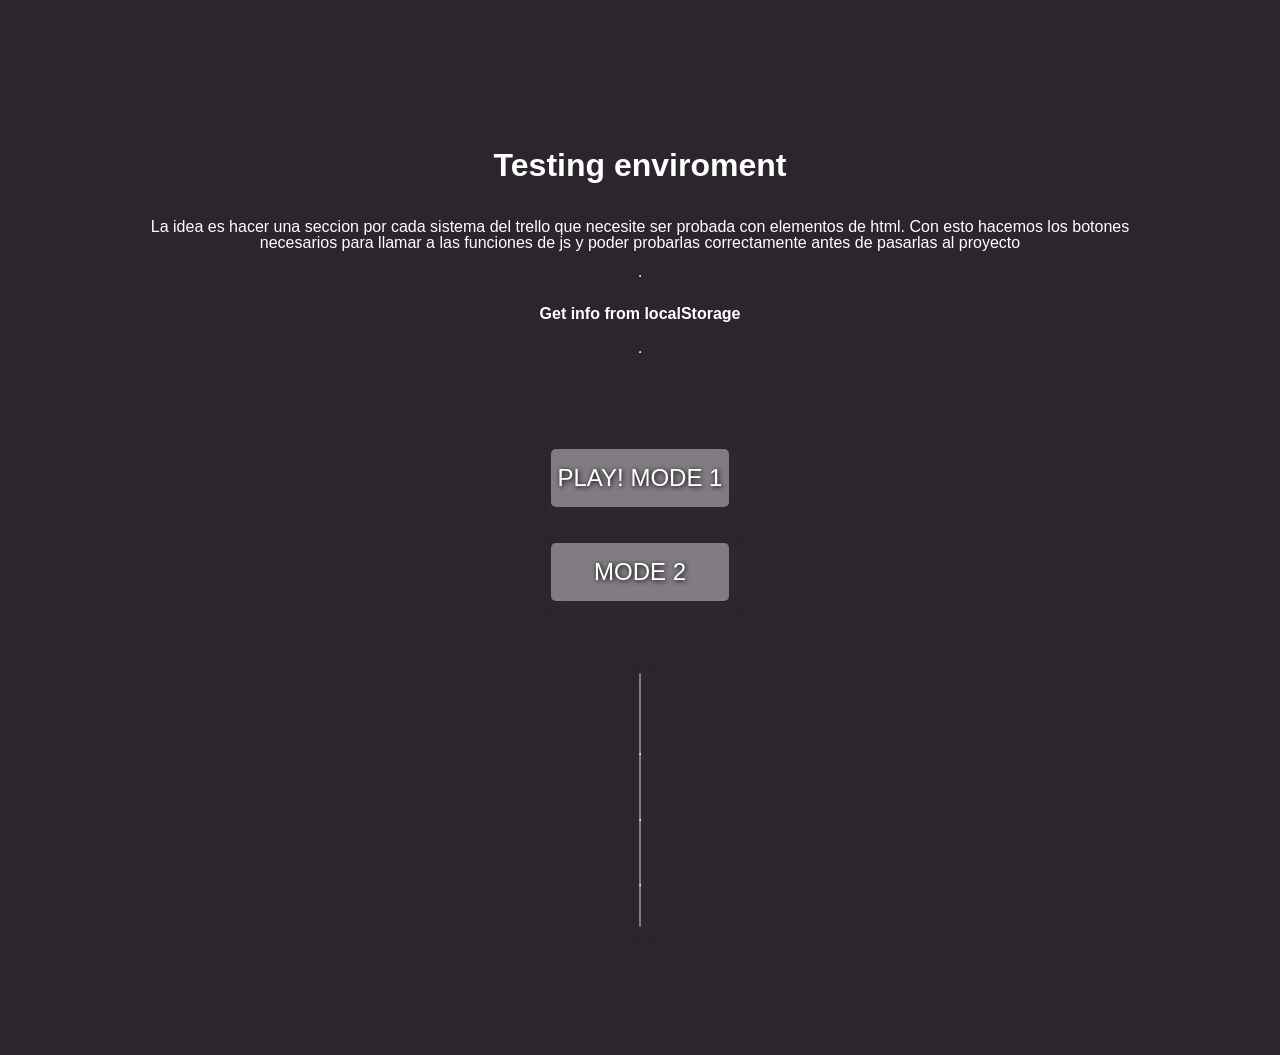
==== index.html @ b1f630e6 "FINISHED...  ALMOST" ====
<!DOCTYPE html>
<html lang="en">

<head>
    <meta charset="UTF-8">
    <meta http-equiv="X-UA-Compatible" content="IE=edge">
    <meta name="viewport" content="width=device-width, initial-scale=1.0">

    <link rel="stylesheet" href="./styles.css">

    <link rel="stylesheet" href="./sources/Ian.css">



    <title> Deploying </title>
</head>


<body>

    <header>

        <h1>Testing enviroment</h1>
        <p>
            La idea es hacer una seccion por cada sistema del trello que necesite ser probada con elementos de html. Con
            esto hacemos los botones necesarios para llamar a las funciones de js y poder probarlas correctamente antes
            de pasarlas al proyecto
        </p>

    </header>
    <hr>

    <div class="task">
        <h4>Get info from localStorage</h4>
    </div>
    <hr>
    <br>

    <!-- #region MODE SELECTOR -->
    <section class="mode-selector center mt-3" id="Selection-Mode-Container">

        <div class="selection-button-container mb-3">
            <button class="gameMode1-start btn btn--start glass" id="GameMode1-start">PLAY! MODE 1</button>
            <button class="btn btn--start glass mt-2" id="Gamemode2-selection">MODE 2</button>
        </div>



    </section>

    <!-- #endregion mode selector -->


    <!-- #region FORM GAMEMODE 2 -->

    <section class="filter-form center d-none" id="FilterForm">
        <form action="" onsubmit="event.preventDefault()">

            <div class="filter-input-container mt-3">

                <label for="category">Category</label>
                <select name="category" id="Category">
                    <option value="Entertainment: Music">Entertainment: Music</option>
                    <option value="Entertainment: Film">Entertainment: Film</option>
                    <option value="Entertainment: Television">Entertainment: Television</option>
                    <option value="Entertainment: Video Games">Entertainment: Video Games</option>
                    <option value="Entertainment: Japanese Anime & Manga">Entertainment: Japanese Anime & Manga</option>
                    <option value="Entertainment: Cartoon & Animations">Entertainment: Cartoon & Animations</option>
                    <option value="Science & Nature">Science & Nature</option>
                    <option value="Science: Computers">Science: Computers</option>
                    <option value="History">History</option>
                </select>


                <label for="level">Level</label>
                <select name="level" id="Level">
                    <option value="1">Easy</option>
                    <option value="2">Medium</option>
                    <option value="3">Hard!</option>
                </select>

                <label for="type">Type</label>
                <select name="type" id="Type">
                    <option value="1">Multiple</option>
                    <option value="2">True or false</option>
                </select>


            </div>

            <button class="gameMode2-start btn btn--start glass" id="GameMode2-start">Play</button>



        </form>



    </section>

    <!-- #endregion form gamemode 2 -->


    <!-- #region GAMEPLAY DISPLAY -->


    <section class="gameplay-display mt-5">

        <div class="game-quesiton-container glass">

            <div id="stats-bar" class="stats-position">
                <!--- Se displayea el Score --->
            </div>
            <h2 id="Q1"></h2>
            <div id="Answers1" class="center">
                <!--  Se imprimen las respuestas  -->
            </div>
            <br>
            <hr>
            <h2 id="Q2"></h2>
            <div id="Answers2" class="center">
                <!--  Se imprimen las respuestas  -->
            </div>
            <br>
            <hr>
            <h2 id="Q3"></h2>
            <div id="Answers3" class="center">
                <!--  Se imprimen las respuestas  -->
            </div>
            <br>
            <hr>
            <br>
            <br>
            <div id="next-button-div" class="center">
                <!--  Se imprime el botón  -->
            </div>
        </div>



        <div class="result-container d-flex d-none" id="results">

        </div>

    </section>

    <!-- #endregion gameplay display -->



    <!-- #region COVER -->


    <section class="waiting-card d-none" id="cover">
        <div class="message-container">
            <h2>GET READY!</h2>
            <h5>Next Round Coming...</h5>
        </div>
    </section>




    <!-- #endregion cover -->



    <script src="./index.js" type="module"></script>
</body>



</html>
---- styles.css ----
body{
    background-color: rgb(44, 37, 46);
    color: white;
    margin: 10%;

    display: flex;
    flex-direction: column;
    justify-content: center;
    align-items: center;
}


header{
    display: flex;
    flex-direction: column;
    justify-content: center;
    text-align: center;
}


.working-on{
    background-color: cornflowerblue;
}

.hide{
    display: none;
}

.center{
    display: flex;
    flex-direction: column;
    justify-content: center;    
    text-align: center;
}

h2{
    text-align: center;
}

h4{
    text-align: center;
}
---- sources/Ian.css ----
html {
    font-size: 62.5%;
    box-sizing: border-box;
    font-family: 'Anton', sans-serif;
  }
  
  *, *:after, *:before {
    box-sizing: inherit;
  }
  
  body {
   line-height: 1;
    font-size: 16px;
    background-image: url("https://mir-s3-cdn-cf.behance.net/project_modules/1400_opt_1/04589a77223425.5c8132868da75.jpg");
    background-repeat: repeat;
    background-position: top center;
  }
  
  @media (min-width: 1400px) {
    body{
      background-size: cover;

    } 
  }
  
  h2 {
    font-size: 4.8rem;
    color: white;
    text-align: center;
    text-shadow:  1px 1px 5px black;
  }
  
  button {
    font-size: 2.4rem;
    border: none;
    text-shadow:  1px 1px 5px black;
  }
  
  .main {
    position: absolute;
    top: 0;
    right: 0;
    bottom: 0;
    left: 0;
  }
  
  @media (min-width: 576px) {
    .flex-column {
      display: flex;
      flex-direction: column;
      justify-content: center;
    }
  
  
  }
  
  /* UTILITIES */
  
  .center {
    margin: 0 auto;
  }
  
  .text-center {
    text-align: center;
  }
  .glass {
    background-color: rgba(255, 255, 255, 0.4);
    backdrop-filter: blur(6px);
    box-shadow: 4px 4px 11px 4px rgba(51,51,51,0.3);
    border-radius: 0.5rem;
  }
  
  .glass-btn {
    background-color: rgba(255, 255, 255, 0);
    backdrop-filter: blur(0);
    box-shadow: 0 4px 7px 3px rgba(51,51,51,0.3);
  }
  
  .glass-border {
     border-top: solid 1px rgba(255, 255, 255, 0.4);
    border-left: solid 1px rgba(255, 255, 255, 0.4);
  }
  
  .btn{
    flex-basis: calc(33% - 0.5rem);
    padding: 1.5rem 0.7rem;
    color: white;
    transform: scale(1);
    transition: 0.5s;
  }
  
  .btn:hover {
    cursor: pointer;
    transform: scale(1.05);
    transition: 0.5s;
  }
  
  .btn--start {
    flex-basis: calc( 50% - 0.5rem );
  }
  
  /*Start Area*/
  
  .start {
    margin-top: 2rem;
  }
  
  .start__logo {
   
  }
  
  .start__logo img {
    display: block;
  }
  
  .start__buttons {
    display: flex;
    justify-content: space-between;
    text-align: center;
    padding-bottom: 2rem;
  }
  
  
  /* PLAY AREA */
  
  .menu{
    margin-top: 5rem;
    padding: 1rem 0;
  }
  
  .menu__buttons {
    width: 90%;
    height: 100%;
    display: flex;
    justify-content: space-around;
    align-items: center;
  }
  
  .content {
    margin-top: 0.7rem;
    min-height: 30rem; 
  }
  
  .container {
    width: 90%;
  }
  
  @media (min-width: 768px){
    .container{
      max-width: 100rem;
    }
  }
  
  
  /*CARDS*/
  .cards {
    padding-bottom: 2rem;
  }
  
  .card {
    display: flex;
    flex-direction: column;
    align-items: center;
    padding: 1rem 0;
    margin: 1rem 0;
  }
  
  .card__picture img {
    display: block;
    border-radius: 50%;
  }
  
  .card__info {
    text-align: center;
  }
  
  @media (min-width: 576px) {
    .card {
      flex-direction: row;
      align-items: center;
    }
    .card__picture{
      width: 30%; 
    }
    .card__picture img {
      display: block;
      border-radius: 50%;
    }
    .card__info {
      display: flex;
      justify-content: space-around;
      width: 70%;
    }
  }
  
  
  
  #about {
    display:none;
  }

  .selectedAnswer{
    background-color: rgba(52, 173, 243, 0.616);
}

.mt-3{
    margin-top: 8vh;
}

.mb-3{
    margin-bottom: 8vh;
}

.game-quesiton-container{

    padding: 10%;
}

.mt-2{
  margin-top: 4vh;
}

.mb-2{
  margin-bottom: 4vh;
}

.waiting-card{
    position: fixed;
    top: 10vh;
    background-color: rgb(83, 16, 138);

    height: 60rem;
    width: 60rem;

    display: flex;
    flex-direction: column;
    justify-content: center;
    align-items: center;
    text-align: center;

    border-radius: 50%;
}

.d-none{
    display: none !important;
}

#GameMode2-start{
    width: 10vw;
}

.filter-form{
    margin-top: 15px;
    padding: 20px;
}

.filter-input-container{
    padding: 20px;
}



option{
    background-color: rgba(255, 255, 255, 0.4);
    backdrop-filter: blur(6px);
    box-shadow: 4px 4px 11px 4px rgba(51,51,51,0.3);
    border-radius: 0.5rem;
}


.result-container{
    position: fixed;
    top: 10vh;
    left: 25vw;
    animation: createBox 0.2s, createBox2 0.2s;
    width: 50vw;
    height: 60vh;

    background-color: rgb(31, 44, 226);

    border-radius: 20px;

    display: flex;
    flex-direction: column;
    justify-content: center;
    align-items: center;

    
}


@keyframes createBox {
  from {
    transform: scale(0.5);
  }
  to {
    transform: scale(1.2);
  }
}
@keyframes createBox2 {
  from {
    transform: scale(1.2);
  }
  to {
    transform: scale(1);
  }
}

.next-color{
  background-color: rgba(26, 212, 42, 0.726);
  border: 2px solid white;
}

.stop-color{
  background-color: rgba(226, 30, 40, 0.726);
  
}

.selection-button-container{
  display: flex;
  flex-direction: column;
  justify-content: space-between;
}

h3{
    font-size: 3rem;
    color: rgb(245, 229, 8);
    text-align: center;
    text-shadow:  1px 1px 2px black;
}

.stats-position{
  display: inline-block;
  margin: 0;

  font-size: 3rem;
}
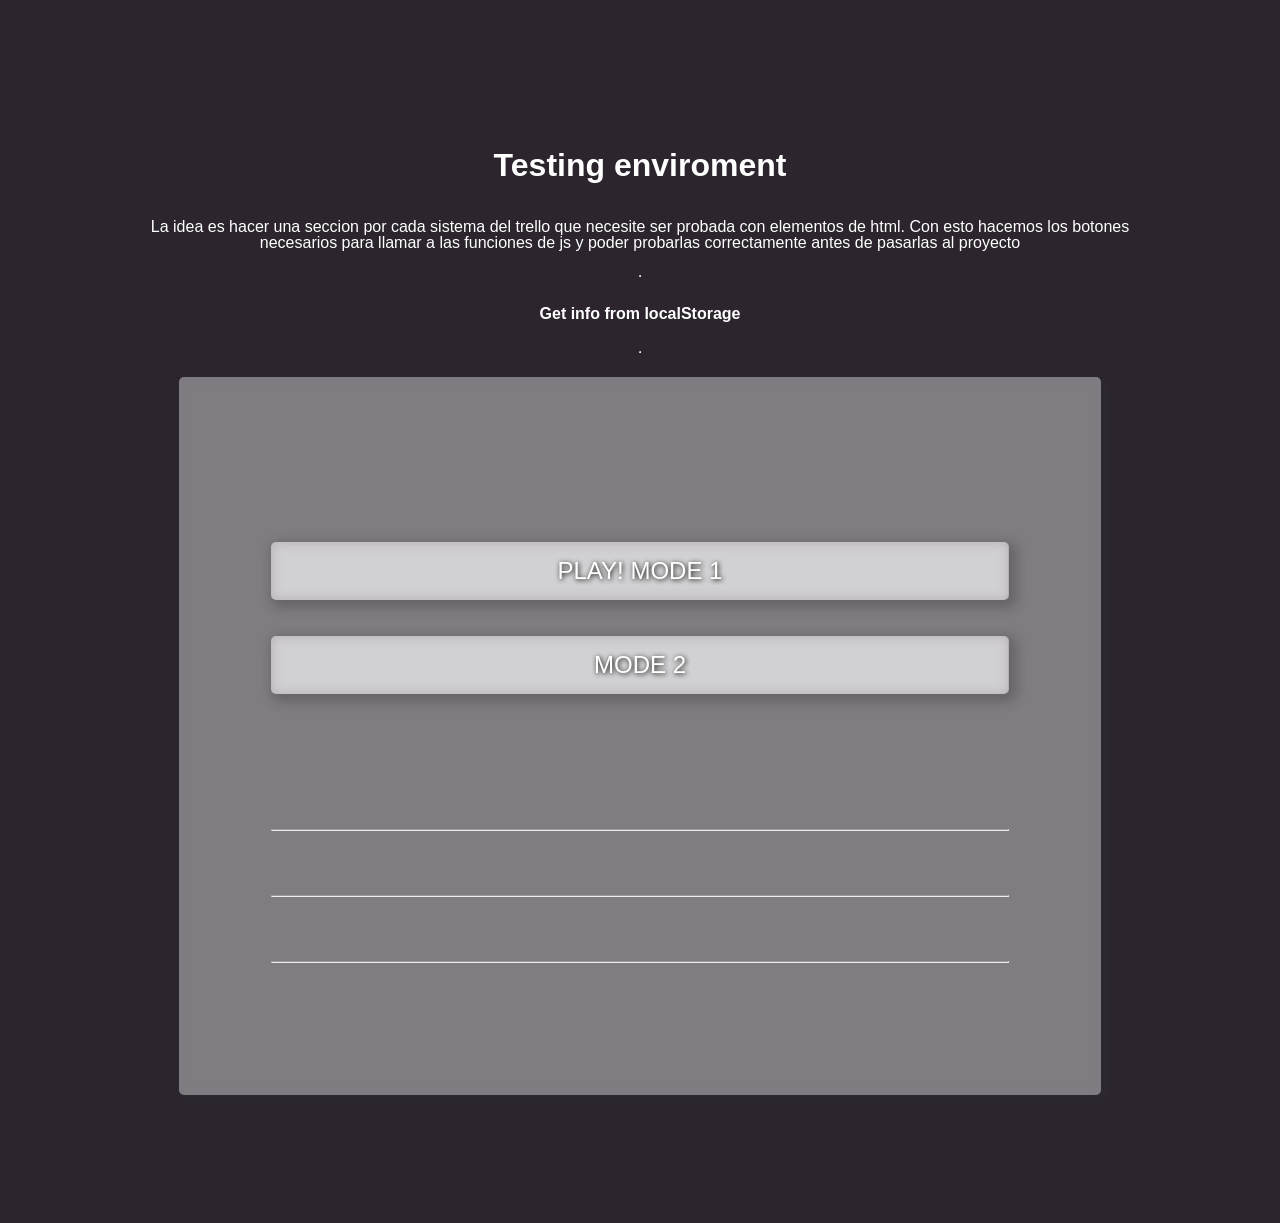
==== commit 91f93096: "Actualización HTML/CSS Se ajusta la estructura del HTML y se agregan clases de css para corregir dis" ====
--- a/index.html
+++ b/index.html
@@ -36,102 +36,94 @@
     <hr>
     <br>
 
-    <!-- #region MODE SELECTOR -->
-    <section class="mode-selector center mt-3" id="Selection-Mode-Container">
+    
+    
 
-        <div class="selection-button-container mb-3">
-            <button class="gameMode1-start btn btn--start glass" id="GameMode1-start">PLAY! MODE 1</button>
-            <button class="btn btn--start glass mt-2" id="Gamemode2-selection">MODE 2</button>
-        </div>
+    
 
 
+    
 
-    </section>
+    
 
-    <!-- #endregion mode selector -->
-
-
-    <!-- #region FORM GAMEMODE 2 -->
-
-    <section class="filter-form center d-none" id="FilterForm">
-        <form action="" onsubmit="event.preventDefault()">
-
-            <div class="filter-input-container mt-3">
-
-                <label for="category">Category</label>
-                <select name="category" id="Category">
-                    <option value="Entertainment: Music">Entertainment: Music</option>
-                    <option value="Entertainment: Film">Entertainment: Film</option>
-                    <option value="Entertainment: Television">Entertainment: Television</option>
-                    <option value="Entertainment: Video Games">Entertainment: Video Games</option>
-                    <option value="Entertainment: Japanese Anime & Manga">Entertainment: Japanese Anime & Manga</option>
-                    <option value="Entertainment: Cartoon & Animations">Entertainment: Cartoon & Animations</option>
-                    <option value="Science & Nature">Science & Nature</option>
-                    <option value="Science: Computers">Science: Computers</option>
-                    <option value="History">History</option>
-                </select>
-
-
-                <label for="level">Level</label>
-                <select name="level" id="Level">
-                    <option value="1">Easy</option>
-                    <option value="2">Medium</option>
-                    <option value="3">Hard!</option>
-                </select>
-
-                <label for="type">Type</label>
-                <select name="type" id="Type">
-                    <option value="1">Multiple</option>
-                    <option value="2">True or false</option>
-                </select>
-
-
-            </div>
-
-            <button class="gameMode2-start btn btn--start glass" id="GameMode2-start">Play</button>
-
-
-
-        </form>
-
-
-
-    </section>
-
-    <!-- #endregion form gamemode 2 -->
+    
 
 
     <!-- #region GAMEPLAY DISPLAY -->
 
 
     <section class="gameplay-display mt-5">
+        <div class="game-quesiton-container glass">
+            <!-- #region MODE SELECTOR -->
+            <section class="mode-selector center mt-3" id="Selection-Mode-Container">
+                <div class="selection-button-container mb-3">
+                    <button class="gameMode1-start btn btn--start glass" id="GameMode1-start">PLAY! MODE 1</button>
+                    <button class="btn btn--start glass mt-2" id="Gamemode2-selection">MODE 2</button>
+                </div>
+            </section> <!-- #endregion mode selector -->
+            <!-- #region FORM GAMEMODE 2 -->
+            <section class="filter-form center d-none" id="FilterForm">
+                <form action="" onsubmit="event.preventDefault()">
+                    <div class="filter-input-container mt-3">
+                        <div class="select">
+                            <label for="category">Category</label>
+                            <select name="category" id="Category" class="glass">
+                                <option value="Entertainment: Music">Entertainment: Music</option>
+                                <option value="Entertainment: Film">Entertainment: Film</option>
+                                <option value="Entertainment: Television">Entertainment: Television</option>
+                                <option value="Entertainment: Video Games">Entertainment: Video Games</option>
+                                <option value="Entertainment: Japanese Anime & Manga">Entertainment: Japanese Anime & Manga</option>
+                                <option value="Entertainment: Cartoon & Animations">Entertainment: Cartoon & Animations</option>
+                                <option value="Science & Nature">Science & Nature</option>
+                                <option value="Science: Computers">Science: Computers</option>
+                                <option value="History">History</option>
+                            </select>
+                        </div>
 
-        <div class="game-quesiton-container glass">
-
-            <div id="stats-bar" class="stats-position">
-                <!--- Se displayea el Score --->
-            </div>
-            <h2 id="Q1"></h2>
-            <div id="Answers1" class="center">
+                        <div class="select">
+                            <label for="level">Level</label>
+                            <select name="level" id="Level" class="glass">
+                                <option value="1">Easy</option>
+                                <option value="2">Medium</option>
+                                <option value="3">Hard!</option>
+                            </select>
+                        </div>
+                        <div class="select">
+                            <label for="type">Type</label>
+                            <select name="type" id="Type" class="glass">
+                                <option value="1">Multiple</option>
+                                <option value="2">True or false</option>
+                            </select>
+                            </div>
+                    </div>
+                    <button class="gameMode2-start btn btn--start glass" id="GameMode2-start">Play</button>
+                </form>
+            </section>
+            <!-- #endregion form gamemode 2 -->
+            <h2 id="Q1" class="question"></h2>
+            <!--Se impirme la pregunta-->
+            <div id="Answers1" class="center answer">
                 <!--  Se imprimen las respuestas  -->
             </div>
             <br>
             <hr>
-            <h2 id="Q2"></h2>
-            <div id="Answers2" class="center">
+            <h2 id="Q2" class="question"></h2>
+            <!--Se impirme la pregunta-->
+            <div id="Answers2" class="center answer">
                 <!--  Se imprimen las respuestas  -->
             </div>
             <br>
             <hr>
-            <h2 id="Q3"></h2>
-            <div id="Answers3" class="center">
+            <h2 id="Q3" class="question"></h2>
+            <!--Se impirme la pregunta-->
+            <div id="Answers3" class="center answer">
                 <!--  Se imprimen las respuestas  -->
             </div>
             <br>
             <hr>
             <br>
             <br>
-            <div id="next-button-div" class="center">
+            <div id="next-button-div" class="center answer">
                 <!--  Se imprime el botón  -->
             </div>
         </div>
--- a/styles.css
+++ b/styles.css
@@ -41,3 +41,8 @@
     text-align: center;
 }
 
+
+.gameplay-display {
+    width: 90%;
+}
+
--- a/sources/Ian.css
+++ b/sources/Ian.css
@@ -334,4 +334,30 @@
   margin: 0;
 
   font-size: 3rem;
+.answer {
+  display: flex;
+  flex-direction: column;
+  gap: 1rem;
+  margin-bottom: 1rem;
+}
+
+.question {
+  font-size: 3.2rem;
+}
+
+label {
+  text-shadow: 1px 1px 4px black;  
+}
+
+select {
+  padding: 1rem 0;
+  margin: 1rem;
+  border: none;
+  border-radius: 0.7rem;
+}
+
+.select {
+  display: flex; 
+  flex-direction: column;
+  margin-bottom: 1rem;
 }
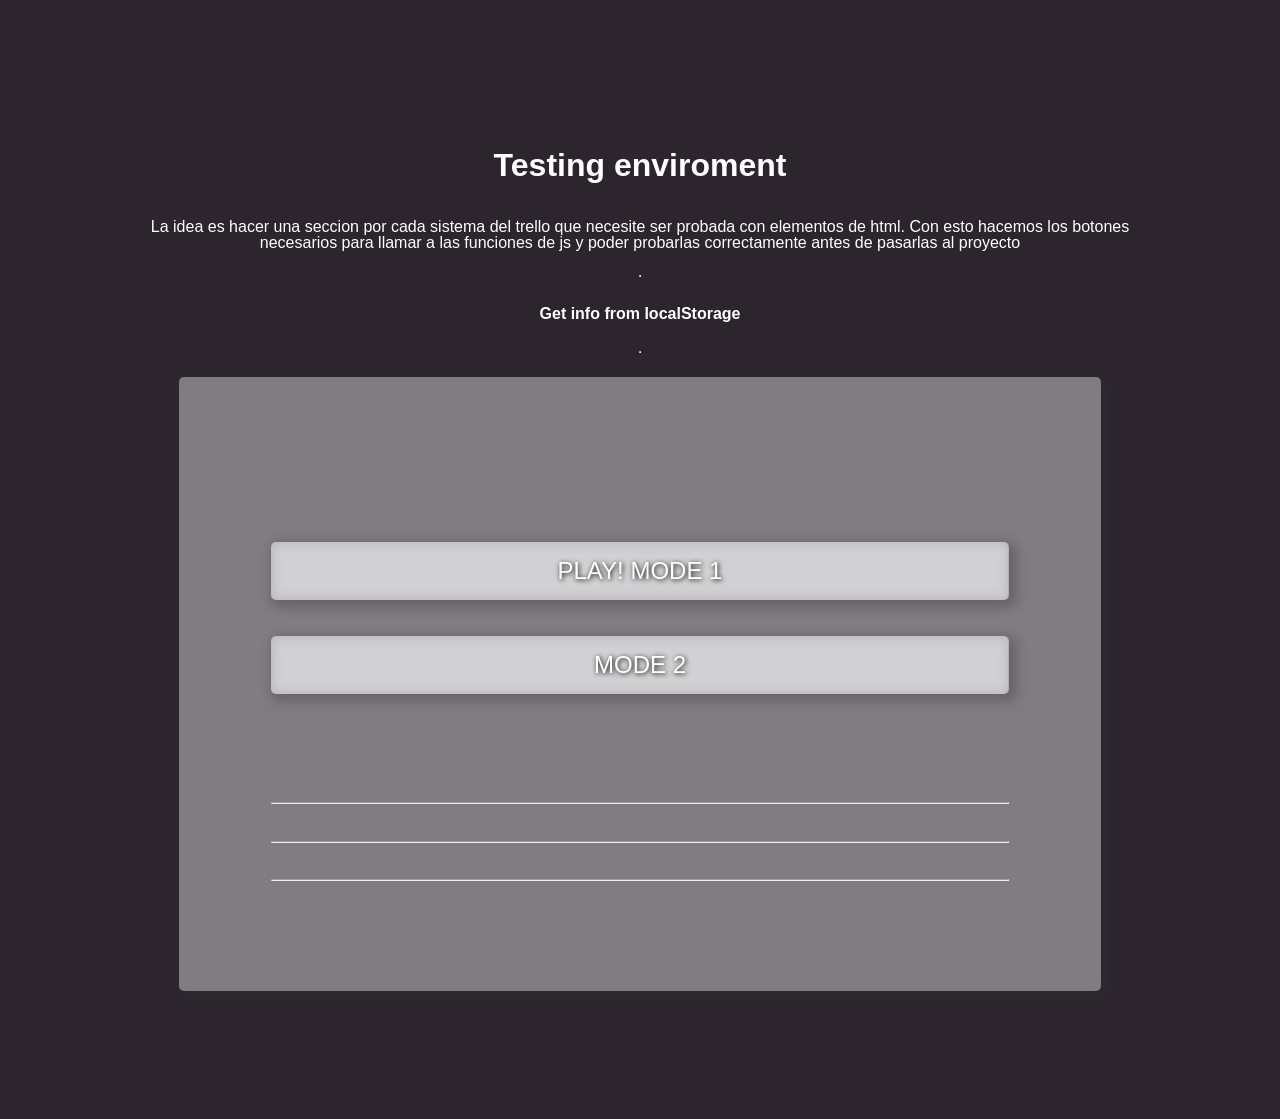
==== commit b0555a18: "Color Answers With Green and Red" ====
--- a/index.html
+++ b/index.html
@@ -36,17 +36,17 @@
     <hr>
     <br>
 
-    
-    
-
-    
 
 
-    
 
-    
 
-    
+
+
+
+
+
+
+
 
 
     <!-- #region GAMEPLAY DISPLAY -->
@@ -72,8 +72,10 @@
                                 <option value="Entertainment: Film">Entertainment: Film</option>
                                 <option value="Entertainment: Television">Entertainment: Television</option>
                                 <option value="Entertainment: Video Games">Entertainment: Video Games</option>
-                                <option value="Entertainment: Japanese Anime & Manga">Entertainment: Japanese Anime & Manga</option>
-                                <option value="Entertainment: Cartoon & Animations">Entertainment: Cartoon & Animations</option>
+                                <option value="Entertainment: Japanese Anime & Manga">Entertainment: Japanese Anime &
+                                    Manga</option>
+                                <option value="Entertainment: Cartoon & Animations">Entertainment: Cartoon & Animations
+                                </option>
                                 <option value="Science & Nature">Science & Nature</option>
                                 <option value="Science: Computers">Science: Computers</option>
                                 <option value="History">History</option>
@@ -94,35 +96,35 @@
                                 <option value="1">Multiple</option>
                                 <option value="2">True or false</option>
                             </select>
-                            </div>
+                        </div>
                     </div>
                     <button class="gameMode2-start btn btn--start glass" id="GameMode2-start">Play</button>
                 </form>
             </section>
+
+            <div id="stats-bar" class="stats-position">
+                <!--- Se displayea el Score --->
+            </div>
             <!-- #endregion form gamemode 2 -->
             <h2 id="Q1" class="question"></h2>
             <!--Se impirme la pregunta-->
             <div id="Answers1" class="center answer">
                 <!--  Se imprimen las respuestas  -->
             </div>
-            <br>
             <hr>
             <h2 id="Q2" class="question"></h2>
             <!--Se impirme la pregunta-->
             <div id="Answers2" class="center answer">
                 <!--  Se imprimen las respuestas  -->
             </div>
-            <br>
             <hr>
             <h2 id="Q3" class="question"></h2>
             <!--Se impirme la pregunta-->
             <div id="Answers3" class="center answer">
                 <!--  Se imprimen las respuestas  -->
             </div>
-            <br>
             <hr>
-            <br>
-            <br>
+
             <div id="next-button-div" class="center answer">
                 <!--  Se imprime el botón  -->
             </div>
--- a/sources/Ian.css
+++ b/sources/Ian.css
@@ -226,11 +226,11 @@
 
 .waiting-card{
     position: fixed;
-    top: 10vh;
+    top: 12vh;
     background-color: rgb(83, 16, 138);
 
-    height: 60rem;
-    width: 60rem;
+    height: 55rem;
+    width: 55rem;
 
     display: flex;
     flex-direction: column;
@@ -239,6 +239,16 @@
     text-align: center;
 
     border-radius: 50%;
+    animation: wait-card-animation 0.8s;
+}
+
+@keyframes wait-card-animation {
+  from {
+    transform: scale(1.5);
+  }
+  to {
+    transform: scale(1);
+  }
 }
 
 .d-none{
@@ -270,9 +280,9 @@
 
 .result-container{
     position: fixed;
-    top: 10vh;
+    top: 16vh;
     left: 25vw;
-    animation: createBox 0.2s, createBox2 0.2s;
+    animation: result-animation 0.35s;
     width: 50vw;
     height: 60vh;
 
@@ -288,31 +298,29 @@
     
 }
 
-
-@keyframes createBox {
-  from {
-    transform: scale(0.5);
-  }
-  to {
+@keyframes result-animation {
+  /* You could think of as "step 1" */
+  0% {
+    transform: scale(0.6);
+  }
+  70%{
     transform: scale(1.2);
   }
-}
-@keyframes createBox2 {
-  from {
-    transform: scale(1.2);
-  }
-  to {
+  /* You could think of as "step 2" */
+  100% {
     transform: scale(1);
   }
 }
 
+
+
 .next-color{
-  background-color: rgba(26, 212, 42, 0.726);
+  background-color: rgba(13, 154, 236, 0.726);
   border: 2px solid white;
 }
 
 .stop-color{
-  background-color: rgba(226, 30, 40, 0.726);
+  background-color: rgba(233, 16, 168, 0.726);
   
 }
 
@@ -330,10 +338,13 @@
 }
 
 .stats-position{
-  display: inline-block;
+  display: flex;
+  justify-content: space-between;
   margin: 0;
 
   font-size: 3rem;
+}
+
 .answer {
   display: flex;
   flex-direction: column;
@@ -360,4 +371,12 @@
   display: flex; 
   flex-direction: column;
   margin-bottom: 1rem;
+}
+
+.correctAnswer{
+  background-color: rgba(11, 241, 69, 0.616);
+}
+
+.incorrectAnswer{
+  background-color: rgba(245, 11, 11, 0.616)
 }
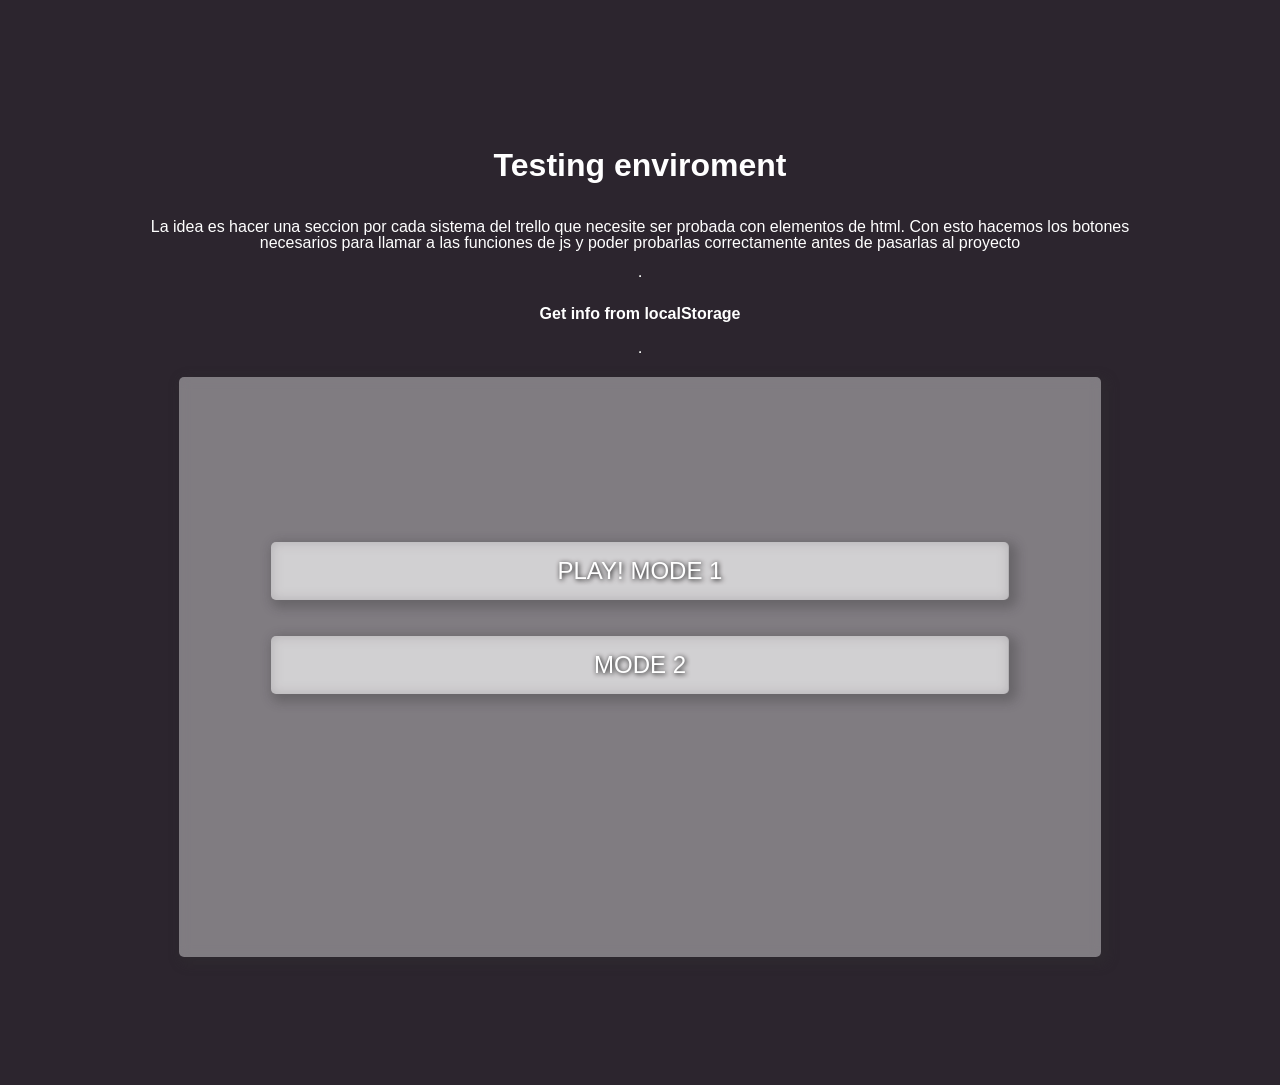
==== commit 2a4d9eee: "<hr> added by js instead of html" ====
--- a/index.html
+++ b/index.html
@@ -111,19 +111,19 @@
             <div id="Answers1" class="center answer">
                 <!--  Se imprimen las respuestas  -->
             </div>
-            <hr>
+            <div id="hr1"></div>
             <h2 id="Q2" class="question"></h2>
             <!--Se impirme la pregunta-->
             <div id="Answers2" class="center answer">
                 <!--  Se imprimen las respuestas  -->
             </div>
-            <hr>
+            <div id="hr2"></div>
             <h2 id="Q3" class="question"></h2>
             <!--Se impirme la pregunta-->
             <div id="Answers3" class="center answer">
                 <!--  Se imprimen las respuestas  -->
             </div>
-            <hr>
+            <div id="hr3"></div>
 
             <div id="next-button-div" class="center answer">
                 <!--  Se imprime el botón  -->
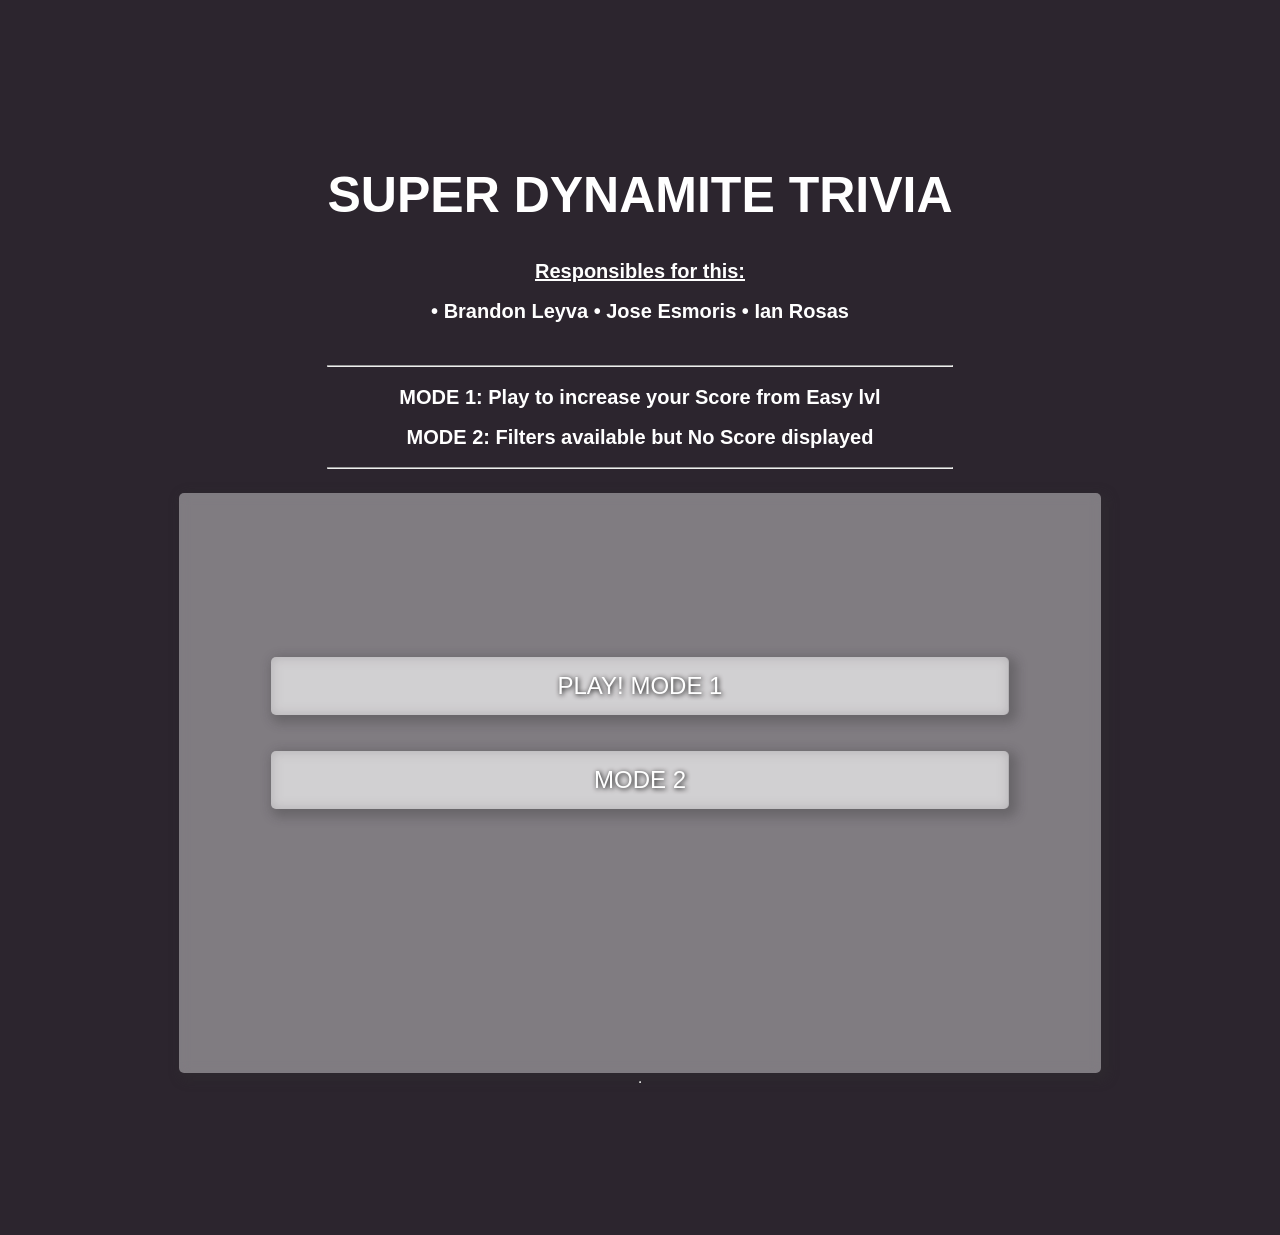
==== commit e2c2dfcd: "ACABADO. Solo falta arreglar filtros de Mode 2" ====
--- a/index.html
+++ b/index.html
@@ -18,32 +18,29 @@
 
 <body>
 
-    <header>
-
-        <h1>Testing enviroment</h1>
-        <p>
-            La idea es hacer una seccion por cada sistema del trello que necesite ser probada con elementos de html. Con
-            esto hacemos los botones necesarios para llamar a las funciones de js y poder probarlas correctamente antes
-            de pasarlas al proyecto
-        </p>
-
+    <header id="headerDisplay">
+        <section>
+            <h1 class="bigger-size">SUPER DYNAMITE TRIVIA</h1>
+            <p>
+                <b><u>Responsibles for this:</u></b>
+            </p>
+            <p><b>• Brandon Leyva • Jose Esmoris • Ian Rosas</b></p>
+            <br>
+            <hr>
+            <p><b>MODE 1: Play to increase your Score from Easy lvl</b></p>
+            <p><b>MODE 2: Filters available but No Score displayed</b></p>
+            <hr>
+            <br>
+        </section>
     </header>
-    <hr>
-
-    <div class="task">
-        <h4>Get info from localStorage</h4>
-    </div>
-    <hr>
-    <br>
-
-
-
-
-
-
-
-
-
+    <section id="explanationDisplay" class="d-none center">
+        <h1 class="bigger-size">SUPER DYNAMITE TRIVIA</h1>
+        <!-- <p><b>You can close your tab. Your progress is automatically saved</b></p>
+        <hr>
+        <p><b>Easy: Each correct answer scores 1 point</b></p>
+        <p><b>Medium: Each correct answer scores 2 point</b></p>
+        <p><b>Hard: Each correct answer scores 3 point</b></p> -->
+    </section>
 
 
 
@@ -57,8 +54,9 @@
             <!-- #region MODE SELECTOR -->
             <section class="mode-selector center mt-3" id="Selection-Mode-Container">
                 <div class="selection-button-container mb-3">
-                    <button class="gameMode1-start btn btn--start glass" id="GameMode1-start">PLAY! MODE 1</button>
-                    <button class="btn btn--start glass mt-2" id="Gamemode2-selection">MODE 2</button>
+                    <button class="gameMode1-start btn btn--start glass color-button" id="GameMode1-start">PLAY! MODE
+                        1</button>
+                    <button class="btn btn--start glass mt-2 color-button" id="Gamemode2-selection">MODE 2</button>
                 </div>
             </section> <!-- #endregion mode selector -->
             <!-- #region FORM GAMEMODE 2 -->
@@ -98,7 +96,7 @@
                             </select>
                         </div>
                     </div>
-                    <button class="gameMode2-start btn btn--start glass" id="GameMode2-start">Play</button>
+                    <button class="gameMode2-start btn btn--start glass color-button" id="GameMode2-start">Play</button>
                 </form>
             </section>
 
@@ -154,7 +152,11 @@
 
 
 
-
+    <div class="task">
+        <!-- <h4>Get info from localStorage</h4> -->
+    </div>
+    <hr>
+    <br>
     <!-- #endregion cover -->
 
 
--- a/sources/Ian.css
+++ b/sources/Ian.css
@@ -2,6 +2,7 @@
     font-size: 62.5%;
     box-sizing: border-box;
     font-family: 'Anton', sans-serif;
+    scroll-behavior: smooth;
   }
   
   *, *:after, *:before {
@@ -28,6 +29,10 @@
     color: white;
     text-align: center;
     text-shadow:  1px 1px 5px black;
+  }
+
+  p{
+    font-size: 2rem;
   }
   
   button {
@@ -286,7 +291,7 @@
     width: 50vw;
     height: 60vh;
 
-    background-color: rgb(31, 44, 226);
+    background-color: rgb(40, 52, 218);
 
     border-radius: 20px;
 
@@ -379,4 +384,14 @@
 
 .incorrectAnswer{
   background-color: rgba(245, 11, 11, 0.616)
+}
+
+
+
+.color-button:hover{
+  background-color: rgba(243, 225, 126, 0.733);
+}
+
+.bigger-size{
+  font-size: 5rem;
 }
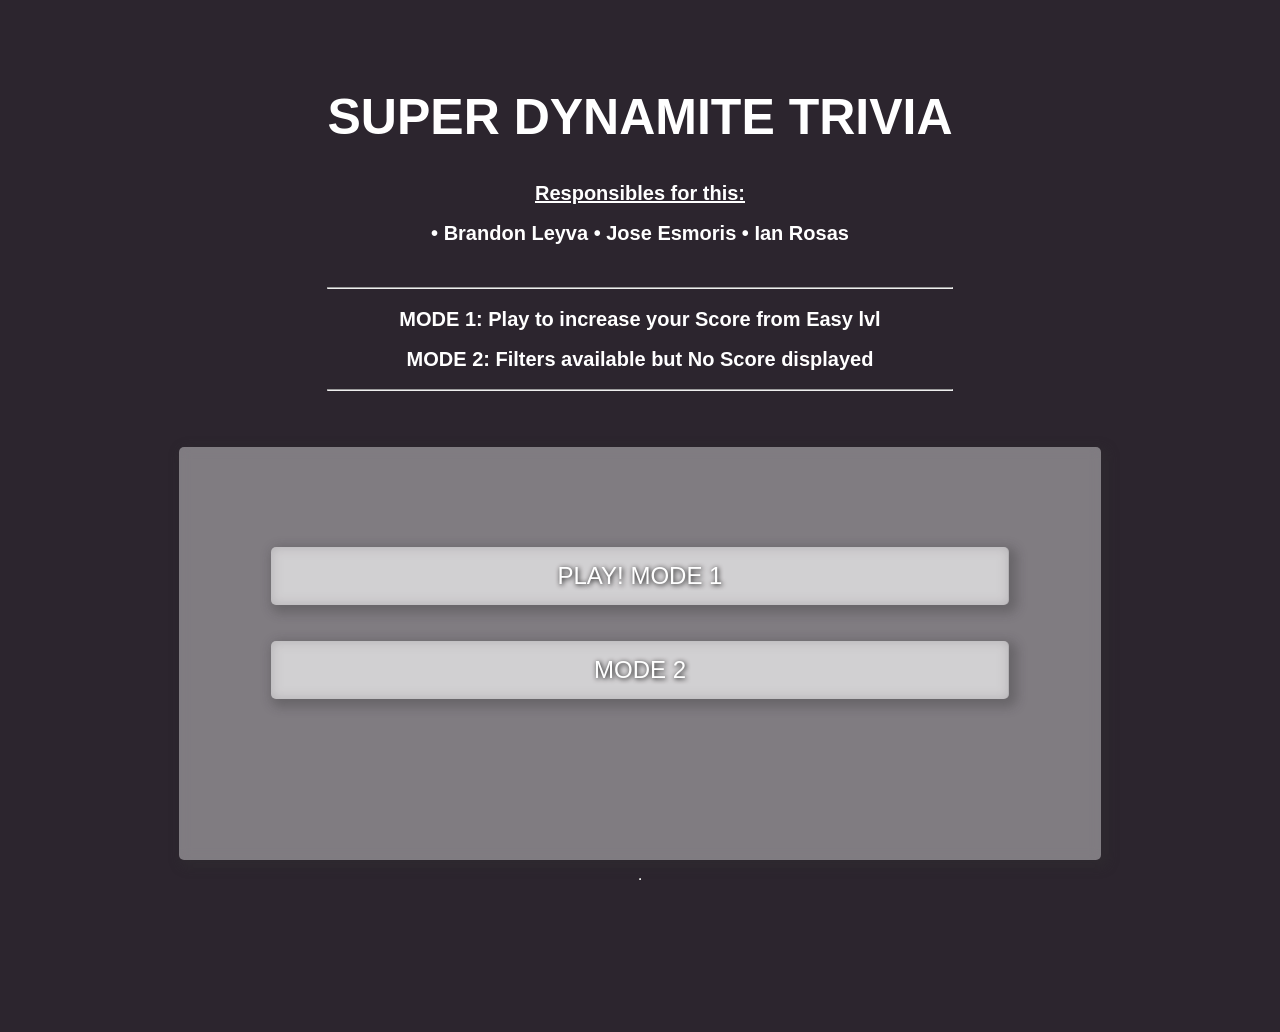
==== commit fa82868a: "Otros cambios" ====
--- a/index.html
+++ b/index.html
@@ -30,6 +30,8 @@
             <p><b>MODE 1: Play to increase your Score from Easy lvl</b></p>
             <p><b>MODE 2: Filters available but No Score displayed</b></p>
             <hr>
+            <br>
+            <br>
             <br>
         </section>
     </header>
@@ -126,6 +128,7 @@
             <div id="next-button-div" class="center answer">
                 <!--  Se imprime el botón  -->
             </div>
+            <div id="br1"></div>
         </div>
 
 
--- a/sources/Ian.css
+++ b/sources/Ian.css
@@ -15,6 +15,7 @@
     background-image: url("https://mir-s3-cdn-cf.behance.net/project_modules/1400_opt_1/04589a77223425.5c8132868da75.jpg");
     background-repeat: repeat;
     background-position: top center;
+    margin-top: 5rem;
   }
   
   @media (min-width: 1400px) {
@@ -217,8 +218,7 @@
 }
 
 .game-quesiton-container{
-
-    padding: 10%;
+    padding: 3% 10% 0% 10%;
 }
 
 .mt-2{
@@ -394,4 +394,8 @@
 
 .bigger-size{
   font-size: 5rem;
+}
+
+label{
+  font-size: 2rem;
 }
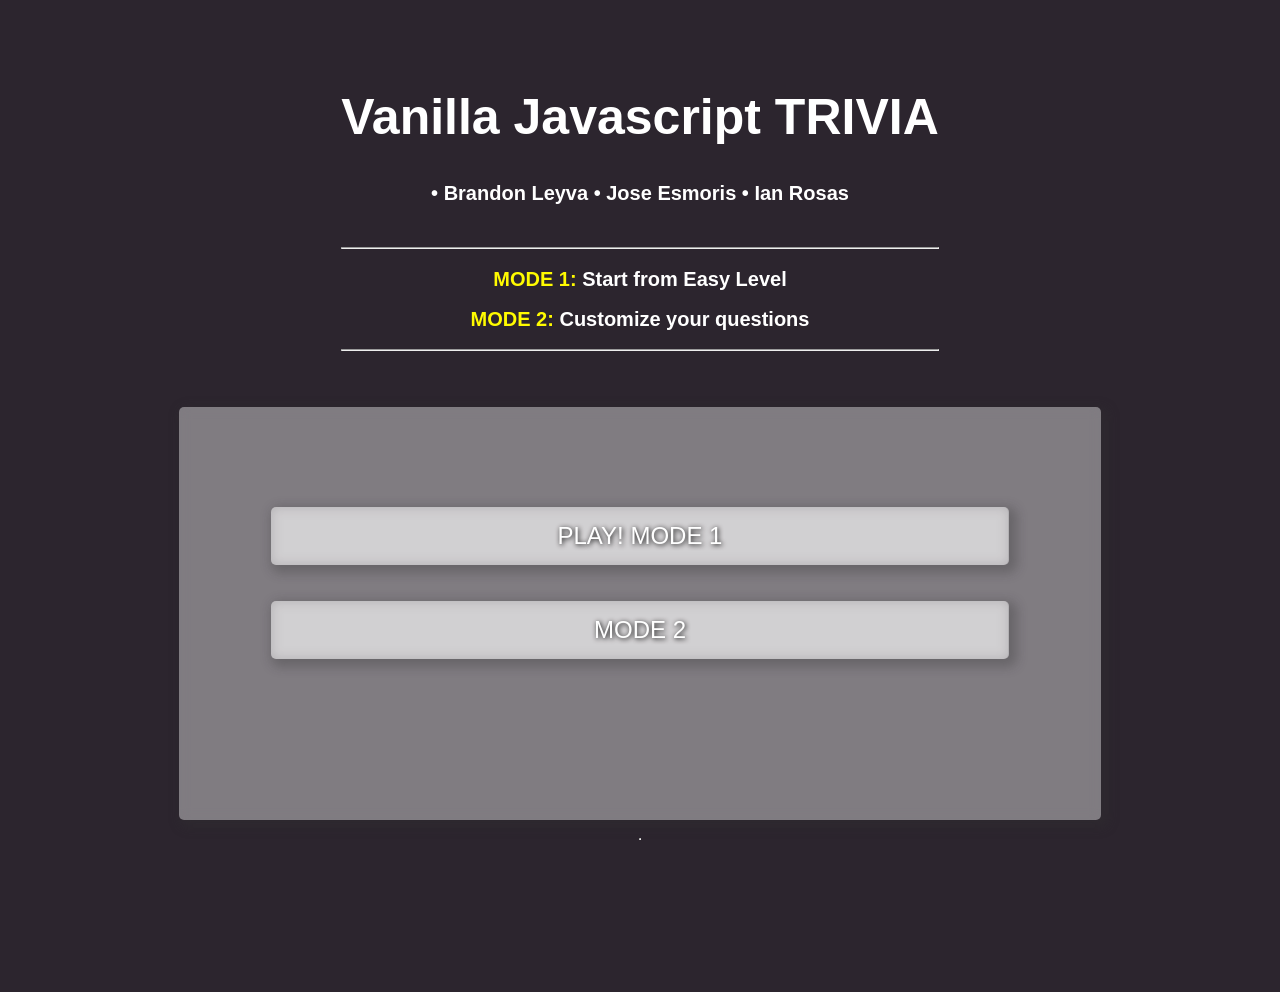
==== commit c6f6fb49: "Instructions dropbox added" ====
--- a/index.html
+++ b/index.html
@@ -9,6 +9,8 @@
     <link rel="stylesheet" href="./styles.css">
 
     <link rel="stylesheet" href="./sources/Ian.css">
+    <link rel="stylesheet" href="https://use.fontawesome.com/releases/v5.15.3/css/all.css"
+        integrity="sha384-SZXxX4whJ79/gErwcOYf+zWLeJdY/qpuqC4cAa9rOGUstPomtqpuNWT9wdPEn2fk" crossorigin="anonymous">
 
 
 
@@ -20,24 +22,48 @@
 
     <header id="headerDisplay">
         <section>
-            <h1 class="bigger-size">SUPER DYNAMITE TRIVIA</h1>
-            <p>
+            <h1 class="bigger-size">Vanilla Javascript TRIVIA</h1>
+            <!-- <p>
                 <b><u>Responsibles for this:</u></b>
-            </p>
+            </p> -->
             <p><b>• Brandon Leyva • Jose Esmoris • Ian Rosas</b></p>
             <br>
             <hr>
-            <p><b>MODE 1: Play to increase your Score from Easy lvl</b></p>
-            <p><b>MODE 2: Filters available but No Score displayed</b></p>
+            <p><b><span style="color: rgb(255, 251, 0)">MODE 1:</span> Start from Easy Level</b></p>
+            <p><b><span style="color: rgb(255, 251, 0)">MODE 2:</span> Customize your questions</b></p>
             <hr>
             <br>
             <br>
             <br>
         </section>
     </header>
-    <section id="explanationDisplay" class="d-none center">
-        <h1 class="bigger-size">SUPER DYNAMITE TRIVIA</h1>
-        <!-- <p><b>You can close your tab. Your progress is automatically saved</b></p>
+    <section class="gameplay-display mt-5">
+        <div>
+            <section id="explanationDisplay" class="d-none center">
+                <h1 class="bigger-size">Vanilla Javascript TRIVIA</h1>
+                <div id="div-instructions" class="instructions-box glass glass-btn padding-container">
+                    <div id="instructions">INSTRUCTIONS ▼</div>
+                    <div id="text-instructions" class="display-instructions">
+                        <hr>
+                        <p><b>• Mode 1:</b></p>
+                        <p class="justify-text"><b>Score:</b> Get 1 point for each answer in Easy level. 2 points in
+                            Medium. 3 points in Hard
+                        </p>
+                        <p class="justify-text"><b>Level:</b> 3/3 answers will move you to next level. Two streaks of
+                            2/3 will move you
+                            aswell. 1/3
+                            will keep you in the same level. 0/3 will descend one level</p>
+                        <p class="justify-text">**You can close your tab and will save your score. You can reset your
+                            score to 0 by clicking
+                            "Reset Game"</p>
+                        <hr>
+                        <p><b>• Mode 2:</b></p>
+                        <p class="justify-text">There are no instructions, enjoy your customized questions</p>
+                    </div>
+                </div>
+        </div>
+    </section>
+    <!-- <p><b>You can close your tab. Your progress is automatically saved</b></p>
         <hr>
         <p><b>Easy: Each correct answer scores 1 point</b></p>
         <p><b>Medium: Each correct answer scores 2 point</b></p>
@@ -62,9 +88,9 @@
                 </div>
             </section> <!-- #endregion mode selector -->
             <!-- #region FORM GAMEMODE 2 -->
-            <section class="filter-form center d-none" id="FilterForm">
+            <section class="center d-none" id="FilterForm">
                 <form action="" onsubmit="event.preventDefault()">
-                    <div class="filter-input-container mt-3">
+                    <div class="filter-input-container">
                         <div class="select">
                             <label for="category">Category</label>
                             <select name="category" id="Category" class="glass">
@@ -108,19 +134,19 @@
             <!-- #endregion form gamemode 2 -->
             <h2 id="Q1" class="question"></h2>
             <!--Se impirme la pregunta-->
-            <div id="Answers1" class="center answer">
+            <div id="Answers1" class="center answer ">
                 <!--  Se imprimen las respuestas  -->
             </div>
             <div id="hr1"></div>
             <h2 id="Q2" class="question"></h2>
             <!--Se impirme la pregunta-->
-            <div id="Answers2" class="center answer">
+            <div id="Answers2" class="center answer ">
                 <!--  Se imprimen las respuestas  -->
             </div>
             <div id="hr2"></div>
             <h2 id="Q3" class="question"></h2>
             <!--Se impirme la pregunta-->
-            <div id="Answers3" class="center answer">
+            <div id="Answers3" class="center answer ">
                 <!--  Se imprimen las respuestas  -->
             </div>
             <div id="hr3"></div>
--- a/sources/Ian.css
+++ b/sources/Ian.css
@@ -264,10 +264,7 @@
     width: 10vw;
 }
 
-.filter-form{
-    margin-top: 15px;
-    padding: 20px;
-}
+
 
 .filter-input-container{
     padding: 20px;
@@ -291,7 +288,7 @@
     width: 50vw;
     height: 60vh;
 
-    background-color: rgb(40, 52, 218);
+    background-color: rgb(51, 63, 230);
 
     border-radius: 20px;
 
@@ -389,7 +386,7 @@
 
 
 .color-button:hover{
-  background-color: rgba(243, 225, 126, 0.733);
+  background-color: rgba(250, 230, 118, 0.733);
 }
 
 .bigger-size{
@@ -398,4 +395,72 @@
 
 label{
   font-size: 2rem;
-}+}
+
+.correctIcon{
+
+  color: rgb(5, 212, 5);
+  position: relative;
+  margin-right: -6rem;
+  bottom: -1rem;
+}
+
+.incorrectIcon{
+ 
+  color: rgb(228, 57, 57);
+  position: relative;
+  margin-right: -6rem;
+  bottom: -1rem;
+}
+
+.position{
+  position: absolute;
+}
+
+.flex{
+  display: flex;
+  
+}
+
+
+.flex .element-child:nth-child(1) {
+  flex-basis: 100%;                                  /*  make first take full width  */
+}
+
+
+#instructions{
+  font-size: 2rem;
+  display: flex;
+  justify-content: center;
+  align-items: center;
+  font-weight: 700;
+  height: 4rem;
+  color: rgb(255, 255, 255);
+
+}
+
+#text-instructions{
+  margin: 2rem 0 3rem 0;
+}
+
+.instructions-box{
+  background-color: rgba(255, 241, 52, 0.63);
+  margin-bottom: 3rem;
+
+}
+
+.instructions-box:hover{
+  cursor: pointer;
+}
+
+.padding-container{
+  padding: 1rem 6rem 1rem 6rem;
+}
+
+.display-instructions{
+  display:none;
+}
+
+/* .justify-text{
+  text-align: justify;
+} */
